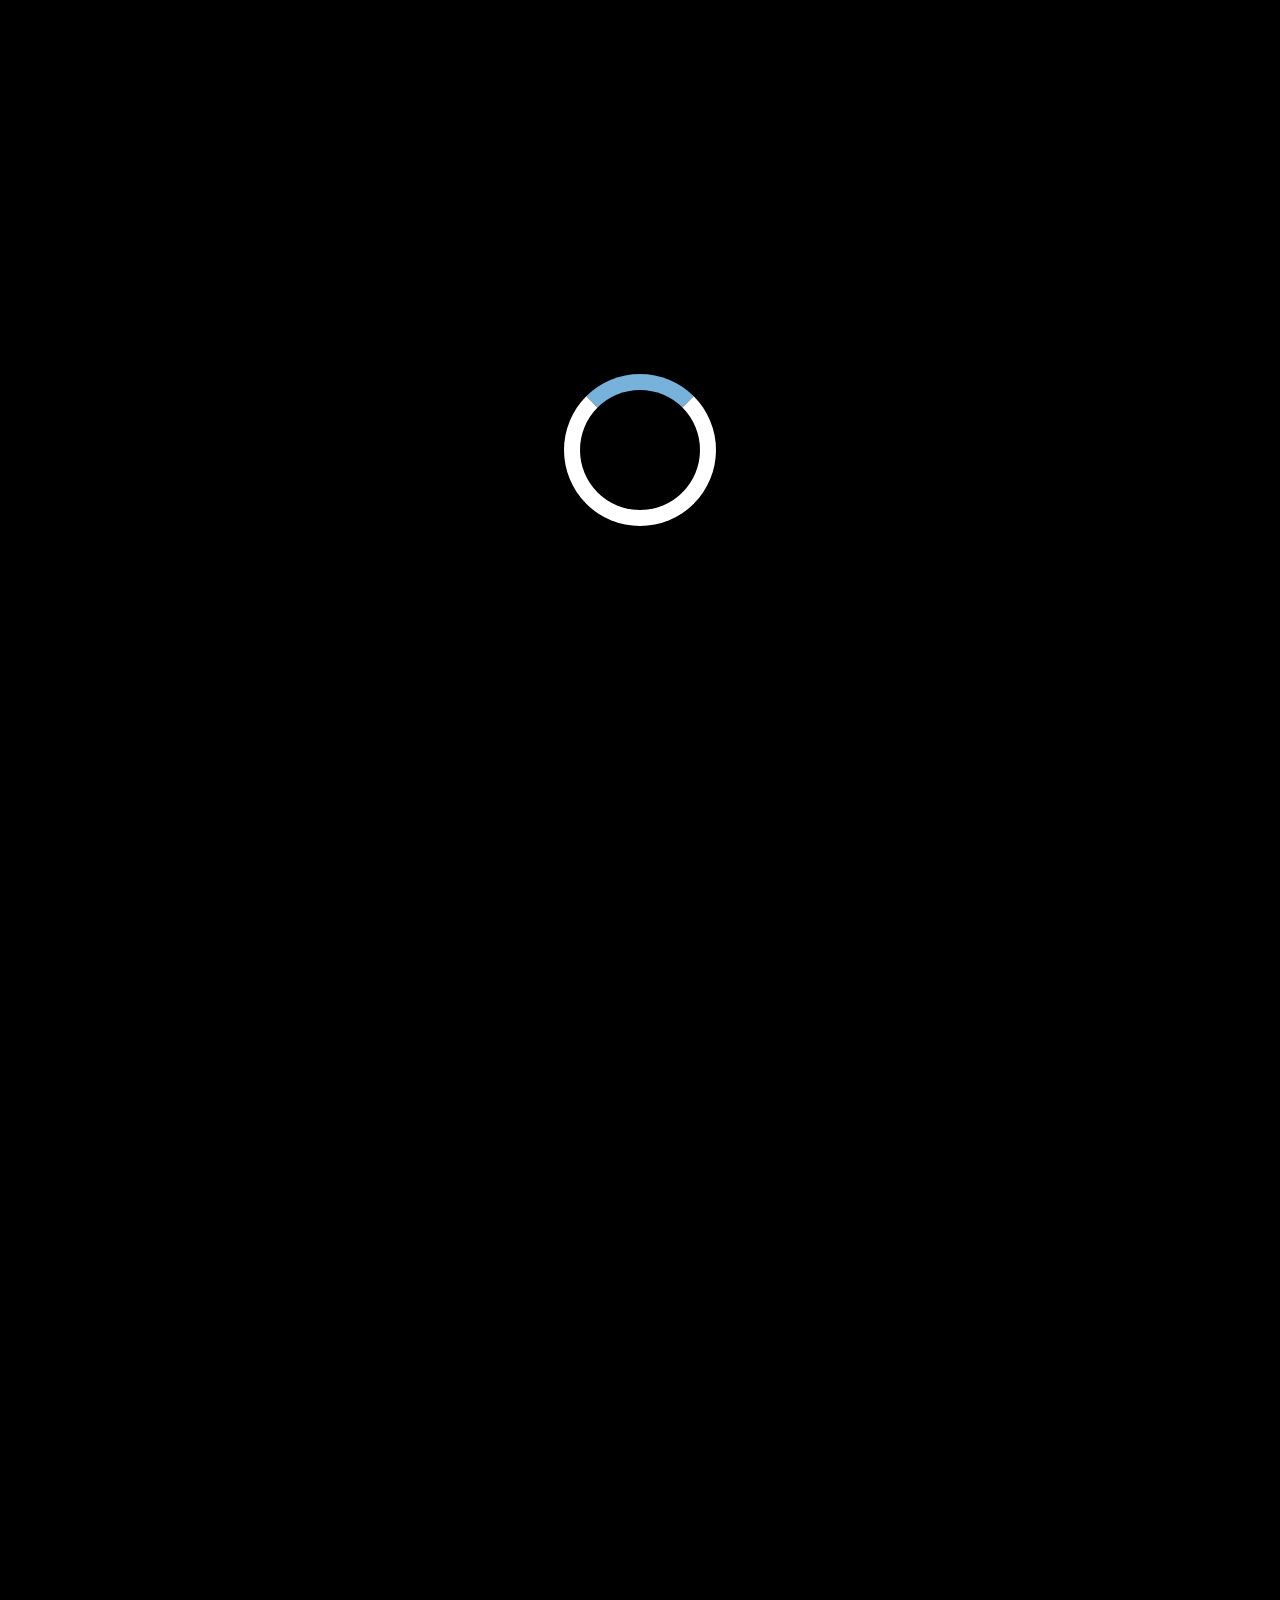
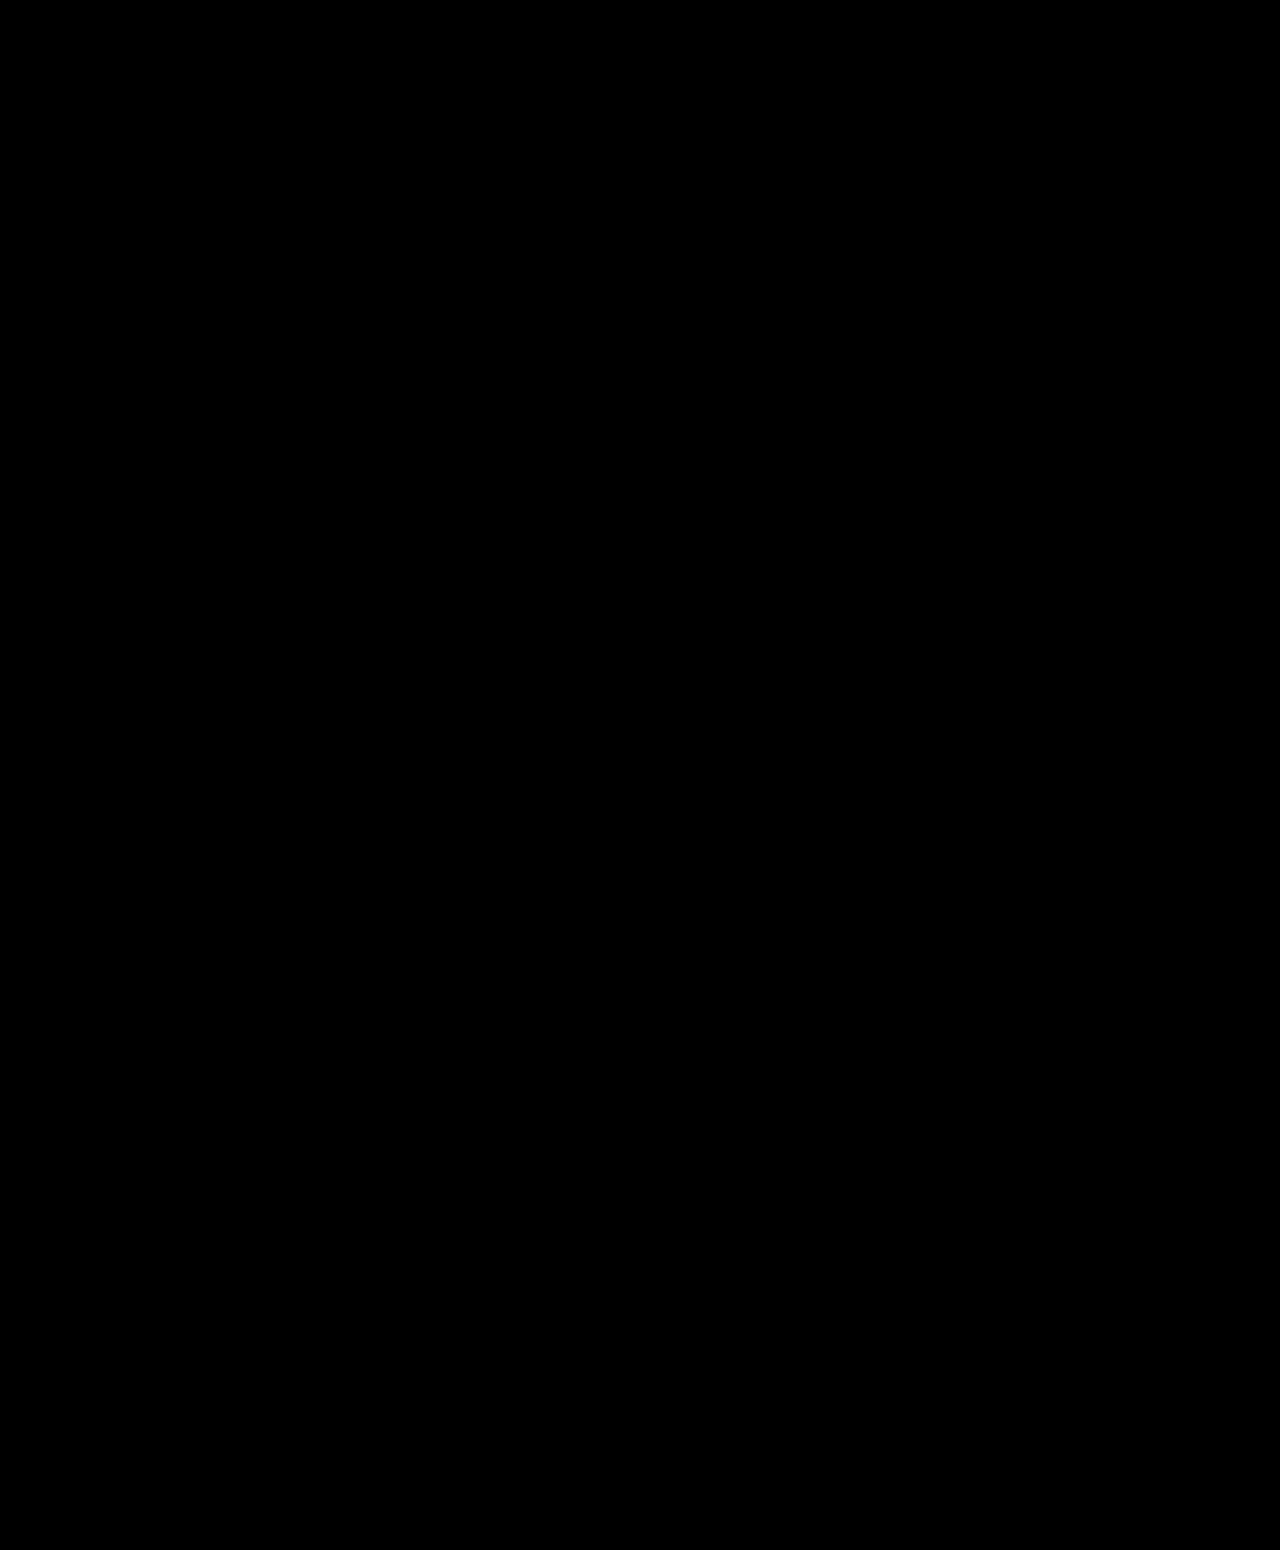
==== index.html @ cc339d01 "add form validation into index file" ====
<!DOCTYPE html>
<html lang= "en" class="nojs">

  <head>
    <title>COVID 19 Vaccine Appointments</title>
    <meta name="viewport" content="width=device-width,initial-scale=1.0,shrink-to-fit=none" />
    <meta charset="utf-8" />
    <link rel="stylesheet" href="assets/css/resets.css" />
    <link rel="stylesheet" href="assets/css/screen.css" />
    <script src="https://ajax.googleapis.com/ajax/libs/jquery/3.1.1/jquery.min.js"></script>
    <script src="assets/js/site.js"></script>
  </head>

  <body onload="myFunction()" style="margin:0;">

    <div id="loader"></div>
    <div id="splash"></div>
    <div style="display:none;" id="myDiv" class="animate-bottom">
      <div class="topnav">
        <a class="active" href="./index.html">Home</a>
        <a href="./about.html">About</a>
      </div>
    </div>
    
    <div class="alert">
      <span class="closebtn" onclick="this.parentElement.style.display='none';">&times;</span> 
      <strong>Are you eligible for covid vaccine ?</strong> <a href="http://127.0.0.1:5500/project1-main/about.html" target="_blank">Click for more information</a>
    </div>

    <main id="content">
      <h1>Sign Up for COVID 19 Vaccine Appointments</h1>
      <p>Fill out information below<</p>
   
      <form id="form-one" method="GET" autocomplete="on" action="#null" onsubmit= "return validationEvent()">
        
      </form>
    </main>
  </body>
</html>
---- assets/css/resets.css ----
/* http://meyerweb.com/eric/tools/css/reset/
   v2.0 | 20110126
   License: none (public domain)
*/

html, body, div, span, applet, object, iframe,
h1, h2, h3, h4, h5, h6, p, blockquote, pre,
a, abbr, acronym, address, big, cite, code,
del, dfn, em, img, ins, kbd, q, s, samp,
small, strike, strong, sub, sup, tt, var,
b, u, i, center,
dl, dt, dd, ol, ul, li,
fieldset, form, label, legend,
table, caption, tbody, tfoot, thead, tr, th, td,
article, aside, canvas, details, embed,
figure, figcaption, footer, header, hgroup,
menu, nav, output, ruby, section, summary,
time, mark, audio, video {
	margin: 0;
	padding: 0;
	border: 0;
	font-size: 100%;
	font: inherit;
	vertical-align: baseline;
}
/* HTML5 display-role reset for older browsers */
article, aside, details, figcaption, figure,
footer, header, hgroup, main, menu, nav, section {
	display: block;
}
html {
	line-height: 1;
}
body {
  line-height: inherit;
}
ol, ul {
	list-style: none;
}
blockquote, q {
	quotes: none;
}
blockquote:before, blockquote:after,
q:before, q:after {
	content: '';
	content: none;
}
table {
	border-collapse: collapse;
	border-spacing: 0;
}


/*! normalize.css v5.0.0 | MIT License | github.com/necolas/normalize.css */

/* Forms
   ========================================================================== */

/**
 * 1. Change the font styles in all browsers (opinionated).
 * 2. Remove the margin in Firefox and Safari.
 */

button,
input,
optgroup,
select,
textarea {
  font-family: sans-serif; /* 1 */
  font-size: 100%; /* 1 */
  line-height: 1.15; /* 1 */
  margin: 0; /* 2 */
}

/**
 * Show the overflow in IE.
 * 1. Show the overflow in Edge.
 */

button,
input { /* 1 */
  overflow: visible;
}

/**
 * Remove the inheritance of text transform in Edge, Firefox, and IE.
 * 1. Remove the inheritance of text transform in Firefox.
 */

button,
select { /* 1 */
  text-transform: none;
}

/**
 * 1. Prevent a WebKit bug where (2) destroys native `audio` and `video`
 *    controls in Android 4.
 * 2. Correct the inability to style clickable types in iOS and Safari.
 */

button,
html [type="button"], /* 1 */
[type="reset"],
[type="submit"] {
  -webkit-appearance: button; /* 2 */
}

/**
 * Remove the inner border and padding in Firefox.
 */

button::-moz-focus-inner,
[type="button"]::-moz-focus-inner,
[type="reset"]::-moz-focus-inner,
[type="submit"]::-moz-focus-inner {
  border-style: none;
  padding: 0;
}

/**
 * Restore the focus styles unset by the previous rule.
 */

button:-moz-focusring,
[type="button"]:-moz-focusring,
[type="reset"]:-moz-focusring,
[type="submit"]:-moz-focusring {
  outline: 1px dotted ButtonText;
}

/**
 * Change the border, margin, and padding in all browsers (opinionated).
 */

fieldset {
  border: 1px solid #c0c0c0;
  margin: 0 2px;
  padding: 0.35em 0.625em 0.75em;
}

/**
 * 1. Correct the text wrapping in Edge and IE.
 * 2. Correct the color inheritance from `fieldset` elements in IE.
 * 3. Remove the padding so developers are not caught out when they zero out
 *    `fieldset` elements in all browsers.
 */

legend {
  box-sizing: border-box; /* 1 */
  color: inherit; /* 2 */
  display: table; /* 1 */
  max-width: 100%; /* 1 */
  padding: 0; /* 3 */
  white-space: normal; /* 1 */
}

/**
 * 1. Add the correct display in IE 9-.
 * 2. Add the correct vertical alignment in Chrome, Firefox, and Opera.
 */

progress {
  display: inline-block; /* 1 */
  vertical-align: baseline; /* 2 */
}

/**
 * Remove the default vertical scrollbar in IE.
 */

textarea {
  overflow: auto;
}

/**
 * 1. Add the correct box sizing in IE 10-.
 * 2. Remove the padding in IE 10-.
 */

[type="checkbox"],
[type="radio"] {
  box-sizing: border-box; /* 1 */
  padding: 0; /* 2 */
}

/**
 * Correct the cursor style of increment and decrement buttons in Chrome.
 */

[type="number"]::-webkit-inner-spin-button,
[type="number"]::-webkit-outer-spin-button {
  height: auto;
}

/**
 * 1. Correct the odd appearance in Chrome and Safari.
 * 2. Correct the outline style in Safari.
 */

[type="search"] {
  -webkit-appearance: textfield; /* 1 */
  outline-offset: -2px; /* 2 */
}

/**
 * Remove the inner padding and cancel buttons in Chrome and Safari on macOS.
 */

[type="search"]::-webkit-search-cancel-button,
[type="search"]::-webkit-search-decoration {
  -webkit-appearance: none;
}

/**
 * 1. Correct the inability to style clickable types in iOS and Safari.
 * 2. Change font properties to `inherit` in Safari.
 */

::-webkit-file-upload-button {
  -webkit-appearance: button; /* 1 */
  font: inherit; /* 2 */
}
---- assets/css/screen.css ----
@import url("https://fonts.googleapis.com/css2?family=Merriweather:ital,wght@0,400;0,700;1,400&display=swap");
/*@import url("//basehold.it/24");*/


#splash {
  background: url(../../img/2.jpg) fixed no-repeat;
  background-size: cover;
  position: absolute;
  background-color: black;
  top: 0;
  left: 0;
  width: 100%;
  height: 350%;

}

html {
  font-family: 'Merriweather', serif, 'Akaya Kanadaka', cursive, 'Raleway', sans-serif;
  font-size: 1.375em; /* 22px */
  line-height: 1.182em; /* 26px / ~ 120% */
  padding: 1.182em; /* 26px / ~ 120% */
  text-rendering: optimizeLegibility;
  background-color: rgb(5, 5, 5);
}

.topnav {
  overflow: hidden;
  background-color: rgb(8, 8, 8);
  text-align: center;
  padding: 2ch;
}

.topnav a {
 float: none;
  color: #f2f2f2;
  text-align: center;
  padding: 24px 16px;
  text-decoration: none;
  font-size: 17px;

}

.topnav a:hover {
  background-color: #ddd;
  color: black;
}

.topnav a.active {
  background-color: #aaaaaa;
  color: white;
}


fieldset{
  
  border-color: transparent;
}

#content {
  font-family: 'Raleway', sans-serif;
  /* Center */
  margin: 10 auto;
  text-align: center;
  padding: 2em;
  background-color: #080808;
  border-radius: 20px;
  background-image: url(../../img/1.jpg);
  background-size:100% 120%;
}
h1 {
  font-family: 'Merriweather', serif;
  padding: 1em;
  background: linear-gradient(135deg, #857f7f 0%,#353535 50%,#404142 51%,#d4d4d4 100%);
  color: #fcfcfc;
  border-radius: 20%;
}

h2 {
  padding-top: 0.5em;
}


h3 {
  font-family: 'Merriweather', serif;
  font-size: 14px;
  line-height: 2.6;
  padding: 1em;
  background: linear-gradient(135deg, #202020 0%,#353535 50%,#0a0a0a 51%,#070707 100%);
  color: #fcfcfc;

}

p {
  font-family: 'Akaya Kanadaka', cursive;
  font-size: 0.825em; /* 0.9625em + 0.6875em/ 2 */
  margin-bottom: 1.5em;
  margin-top: 1em;
  background: linear-gradient(135deg, #fdfdfd 0%,#0a0a0a 50%,#030303 51%,#ffffff 100%);
  color: #fcfcfc;
  border-radius: 30%;
}

ul {
  list-style-type: none; /* Remove bullets */
  padding-bottom: 1em;
  margin: 1em;; /* Remove margins */
}

ul ol {
  border: .5px solid rgb(189, 187, 187); /* Add a thin border to each list item */
  margin-top: -1px; /* Prevent double borders */
  background-color: linear-gradient(135deg, #fdfdfd 0%,#0a0a0a 50%,#030303 51%,#ffffff 100%);
  padding-bottom: .3em;
  font-size: 13px;
}



li {
  padding-bottom: 1em; /*18/18=1em */
}

[type="date"] {
  padding-bottom: 0.5em; /*9/18=0.5em */
}

label{
  font-family: 'Akaya Kanadaka', cursive;
  font-size: 0.825em; /* 0.9625em + 0.6875em/ 2 */
  color: #0a0a0a;
  border-radius: 30%;
  
}

#verification{
  margin-top: 0.581em; /* 1.182em / 2 */
  padding: 0.2em;
}
#verification > label{
  border-radius: 0.825em;
  border-color: #080808;
  background: linear-gradient(135deg, #fdfdfd 0%,#0a0a0a 50%,#030303 51%,#ffffff 100%);
  color: #fcfcfc;
  border-radius: 20%;
  font-size: 13px;
}

input {
  font-family: Merriweather, "Hoefler Text", Georgia, "Times New Roman", Times, Roman, serif;
  border-color: black;
  background-color: #FFFFE0;
  overflow: visible;
  font-size: 14px;
  border-radius: 1.5em;
  width: 50%;
  height: 2ch;
  
}


#submit{
  margin-top: 0.581em; /* 1.182em / 2 */
  padding: 0.2em;
}
#submit > button{
  border-radius: 0.825em;
  border-color: #d3d3d3;
  background: linear-gradient(135deg, #5c5c5c 0%,#000000 50%,#000000 51%,#8f8f8f 100%);
  color: #fcfcfc;
  border-radius: 20%;
  font-size: 20px;
}

#footer{
  margin-top: 0.581em; /* 1.182em / 2 */
  padding-bottom: 0.2em;
}
#footer label{
  font-family: 'Akaya Kanadaka', cursive;
  font-size: 0.825em; /* 0.9625em + 0.6875em/ 2 */
  color: #0a0a0a;
  border-radius: 20%;
  text-align: center;
  padding-bottom: 4.2em;
}




a {
  color: rgb(231, 68, 68);
  font-size: 20px;
}
.alert {
  font-size: 20px;
  padding: 20px;
  background: linear-gradient(135deg, #616060 0%,#000000 50%,#000000 51%,#8f8f8f 100%);
  color: white;
  border-radius: 5%;
 margin-bottom: 10px;
}

.closebtn {
  margin-left: 15px;
  color: white;
  font-weight: bold;
  float: right;
  font-size: 22px;
  line-height: 20px;
  cursor: pointer;
  transition: 0.3s;
}

.closebtn:hover {
  color: black;
}



#loader {
  position: absolute;
  left: 50%;
  top: 50%;
  z-index: 1;
  width: 120px;
  height: 120px;
  margin: -76px 0 0 -76px;
  border: 16px solid #ffffff;
  border-radius: 50%;
  border-top: 16px solid #77b2da;
  -webkit-animation: spin 2s linear infinite;
  animation: spin 2s linear infinite;
}

@-webkit-keyframes spin {
  0% { -webkit-transform: rotate(0deg); }
  100% { -webkit-transform: rotate(360deg); }
}

@keyframes spin {
  0% { transform: rotate(0deg); }
  100% { transform: rotate(360deg); }
}

/* Add animation to "page content" */
.animate-bottom {
  position: relative;
  -webkit-animation-name: animatebottom;
  -webkit-animation-duration: 1s;
  animation-name: animatebottom;
  animation-duration: 1s
}

@-webkit-keyframes animatebottom {
  from { bottom:-100px; opacity:0 } 
  to { bottom:0px; opacity:1 }
}

@keyframes animatebottom { 
  from{ bottom:-100px; opacity:0 } 
  to{ bottom:0; opacity:1 }
}

#myDiv {
  display: none;
  text-align: center;
}




@media screen and (min-width: 220px) {
  h1 {
    font-size: 100%
  }
}

@media screen and (min-width: 270px) {
  h1 {
    font-size: 80%
  }
}

@media screen and (min-width: 355px) {
  label {
    display: block;
    justify-content: center;
  }
}

@media screen and (min-width: 580px) {
  h1 {
    font-size: 100%
  }
  html {
    display: inline-block;
    justify-content: center;
    text-align: center;
  }
}

@media screen and (min-width: 1000px) {
  h1 {
    font-size: 120%
  }
  html {
    font-size: 110%
  }
}
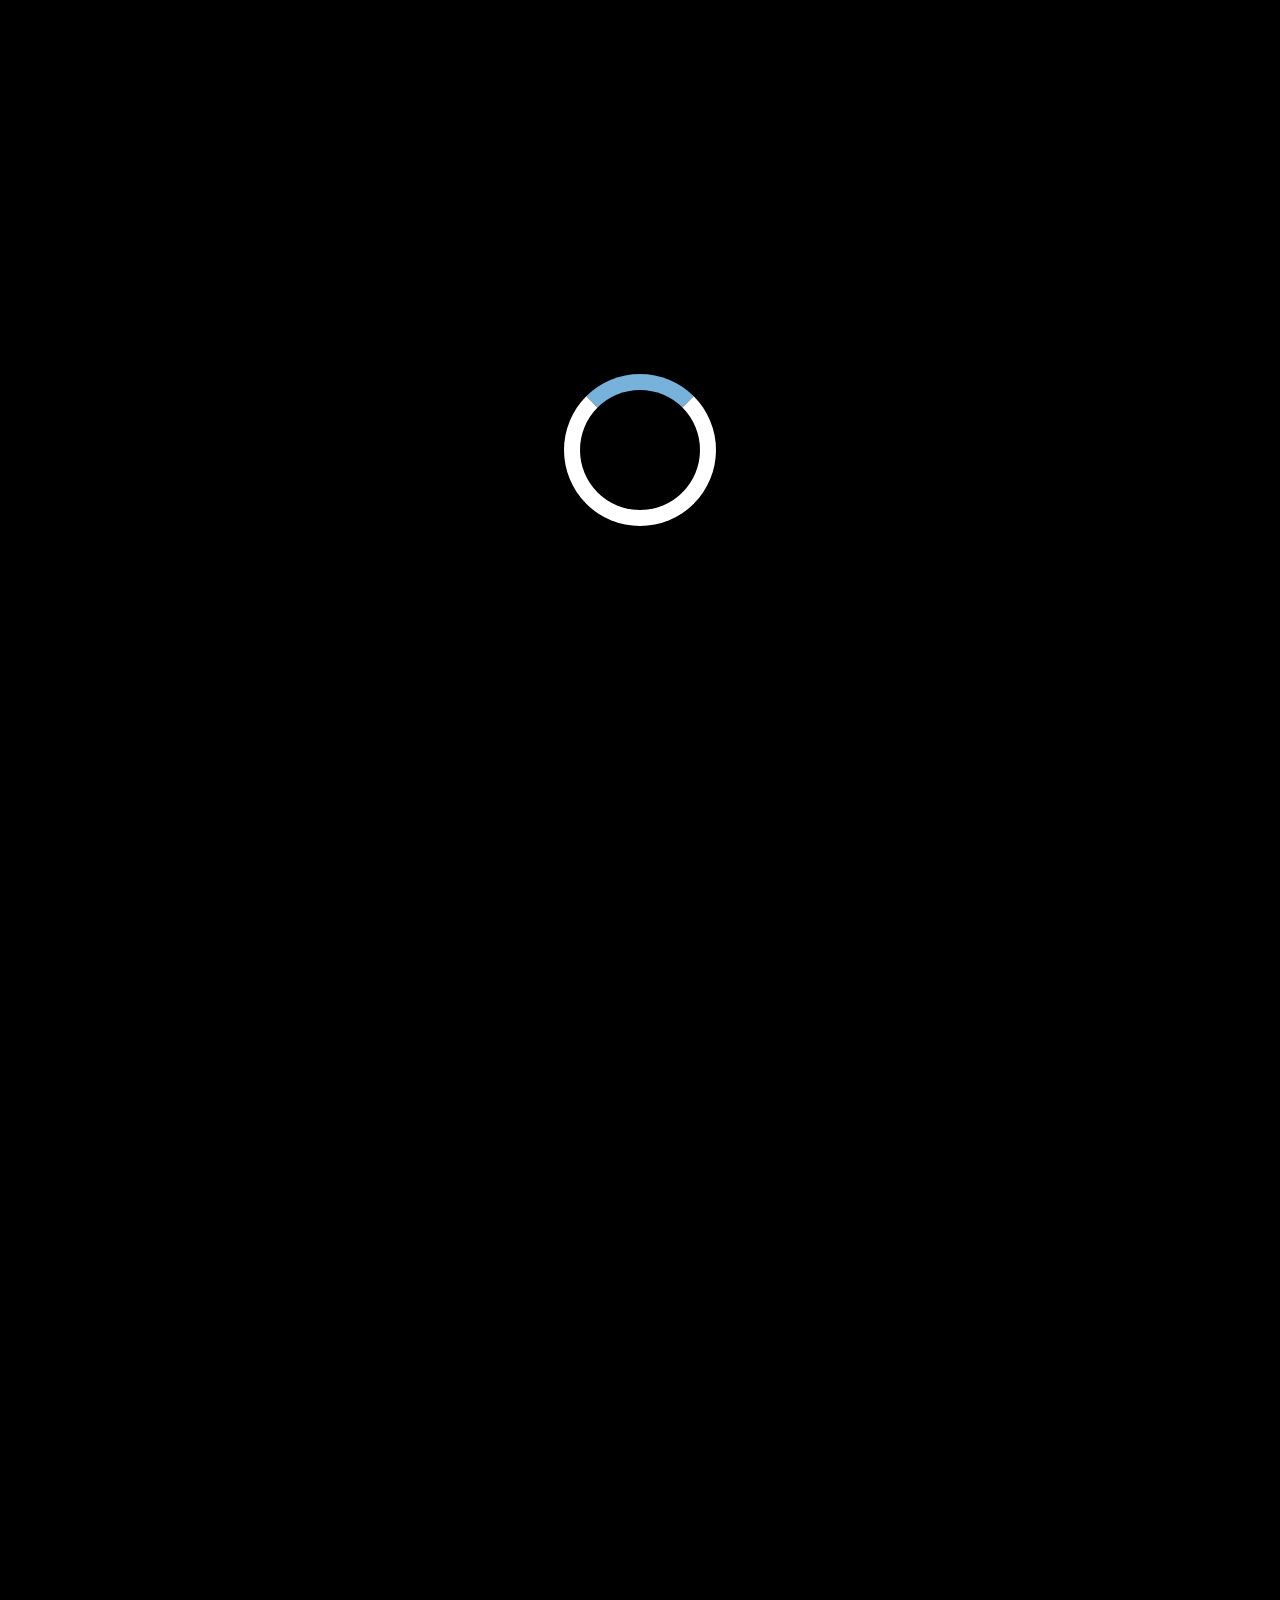
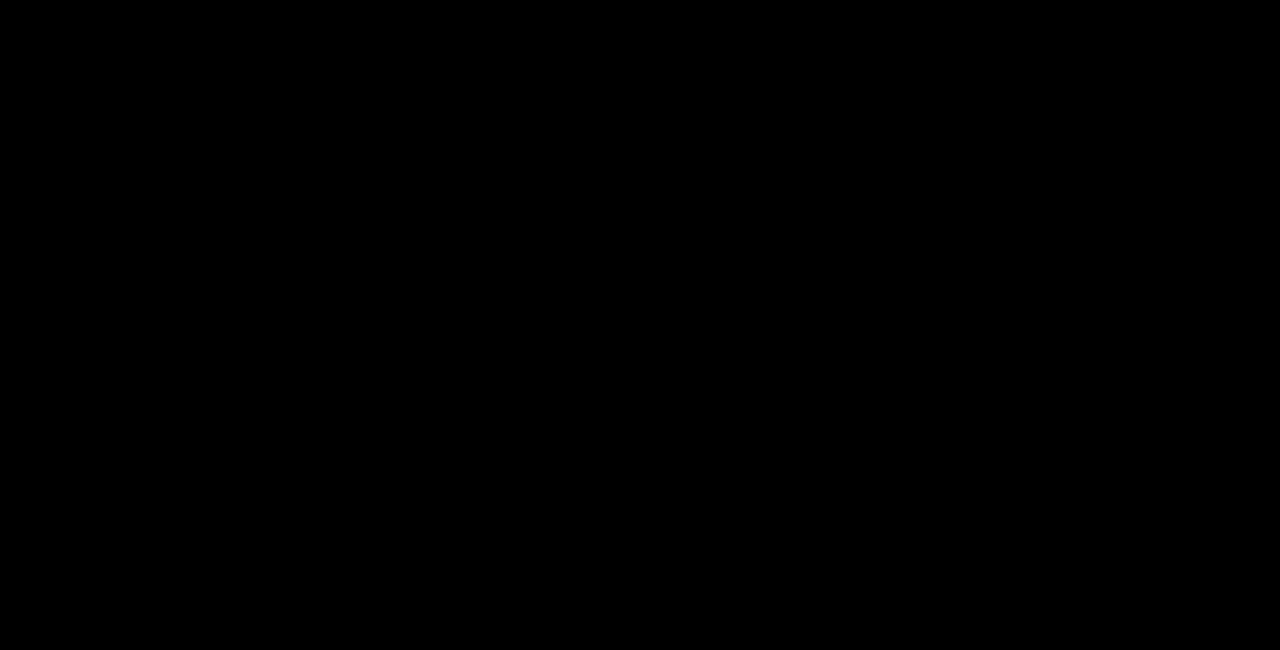
==== commit 56157ff6: "fix async" ====
--- a/index.html
+++ b/index.html
@@ -8,7 +8,7 @@
     <link rel="stylesheet" href="assets/css/resets.css" />
     <link rel="stylesheet" href="assets/css/screen.css" />
     <script src="https://ajax.googleapis.com/ajax/libs/jquery/3.1.1/jquery.min.js"></script>
-    <script src="assets/js/site.js"></script>
+    <script src="assets/js/site.js" async></script>
   </head>
 
   <body onload="myFunction()" style="margin:0;">
@@ -24,15 +24,49 @@
     
     <div class="alert">
       <span class="closebtn" onclick="this.parentElement.style.display='none';">&times;</span> 
-      <strong>Are you eligible for covid vaccine ?</strong> <a href="http://127.0.0.1:5500/project1-main/about.html" target="_blank">Click for more information</a>
+      <strong>Are you eligible for covid vaccine ?</strong> <a href="./about.html" target="_blank">Click for more information</a>
     </div>
 
     <main id="content">
       <h1>Sign Up for COVID 19 Vaccine Appointments</h1>
-      <p>Fill out information below<</p>
+      <p>Fill out information below</p>
    
       <form id="form-one" method="GET" autocomplete="on" action="#null" onsubmit= "return validationEvent()">
-        
+        <fieldset>
+          <div id="wrap">
+            <ul class="form-inputs">
+              <li id="name">
+                <label>Name:</label>
+                <input type="text" name="name" id="name-input" placeholder="Your Name ..."/>
+              </li>
+              <li id="email">
+                <label>Email:</label>
+                <input type="email" name="email" id="email-address" pattern="^.+@.+$" placeholder="Email Address ..."/>
+              </li>
+              <li id="phone">
+                <label>Phone Number:</label>
+                <input type="tel" id="phone-number" name="phone" pattern="[0-9]{3}-[0-9]{3}-[0-9]{4}" placeholder="321-123-1230"> 
+              </li>
+              <li id="date">
+                <label>Date of Birth:</label>
+                <input type="date" id="date-birth" name="date" >
+              </li>
+
+              <li id="verification">
+                <label>Check the box if Eligible for the Vaccine </label>
+                <input type="checkbox" id="verification-checkbox" name="verification"/>
+              </li>
+            
+              <li id="submit">
+                <button type="submit" value="Submit">Submit</button>
+                <button type="reset" value="Clear">Clear</button>
+              </li>
+            </ul>
+          </div>
+        </fieldset>
+        <footer id="footer">
+          <label>Site © Mahmood Mehrjoo</label>
+        </footer>
       </form>
     </main>
   </body>
--- a/assets/css/screen.css
+++ b/assets/css/screen.css
@@ -10,12 +10,11 @@
   top: 0;
   left: 0;
   width: 100%;
-  height: 350%;
-
+  height: 250%;
 }
 
 html {
-  font-family: 'Merriweather', serif, 'Akaya Kanadaka', cursive, 'Raleway', sans-serif;
+  font-family: 'Merriweather', serif, 'Akaya Kanadaka', 'Raleway', sans-serif;
   font-size: 1.375em; /* 22px */
   line-height: 1.182em; /* 26px / ~ 120% */
   padding: 1.182em; /* 26px / ~ 120% */
@@ -59,13 +58,12 @@
 #content {
   font-family: 'Raleway', sans-serif;
   /* Center */
-  margin: 10 auto;
   text-align: center;
   padding: 2em;
   background-color: #080808;
   border-radius: 20px;
   background-image: url(../../img/1.jpg);
-  background-size:100% 120%;
+  background-size:130% 115%;
 }
 h1 {
   font-family: 'Merriweather', serif;
@@ -91,7 +89,7 @@
 }
 
 p {
-  font-family: 'Akaya Kanadaka', cursive;
+  font-family: 'Akaya Kanadaka';
   font-size: 0.825em; /* 0.9625em + 0.6875em/ 2 */
   margin-bottom: 1.5em;
   margin-top: 1em;
@@ -100,20 +98,6 @@
   border-radius: 30%;
 }
 
-ul {
-  list-style-type: none; /* Remove bullets */
-  padding-bottom: 1em;
-  margin: 1em;; /* Remove margins */
-}
-
-ul ol {
-  border: .5px solid rgb(189, 187, 187); /* Add a thin border to each list item */
-  margin-top: -1px; /* Prevent double borders */
-  background-color: linear-gradient(135deg, #fdfdfd 0%,#0a0a0a 50%,#030303 51%,#ffffff 100%);
-  padding-bottom: .3em;
-  font-size: 13px;
-}
-
 
 
 li {
@@ -125,7 +109,7 @@
 }
 
 label{
-  font-family: 'Akaya Kanadaka', cursive;
+  font-family: 'Akaya Kanadaka';
   font-size: 0.825em; /* 0.9625em + 0.6875em/ 2 */
   color: #0a0a0a;
   border-radius: 30%;
@@ -158,6 +142,22 @@
 }
 
 
+#list{
+  font-family: 'Merriweather', serif;
+  font-size: 14px;
+  line-height: 2.6;
+  padding: 1em;
+  background: linear-gradient(135deg, #202020 0%,#353535 50%,#0a0a0a 51%,#070707 100%);
+  color: #fcfcfc;
+}
+
+#list > ol > li{
+  border: .5px solid rgb(189, 187, 187); /* Add a thin border to each list item */
+  margin-top: -1px; /* Prevent double borders */
+  padding-bottom: .3em;
+  font-size: 13px;
+}
+
 #submit{
   margin-top: 0.581em; /* 1.182em / 2 */
   padding: 0.2em;
@@ -176,7 +176,7 @@
   padding-bottom: 0.2em;
 }
 #footer label{
-  font-family: 'Akaya Kanadaka', cursive;
+  font-family: 'Akaya Kanadaka';
   font-size: 0.825em; /* 0.9625em + 0.6875em/ 2 */
   color: #0a0a0a;
   border-radius: 20%;
@@ -271,39 +271,98 @@
 
 @media screen and (min-width: 220px) {
   h1 {
+    font-size: 40%
+  }
+  html {
+    display: inline-block;
+    justify-content: center;
+    text-align: center;
+  }
+  label {
+    display: block;
+    justify-content: center;
+  }
+  
+
+}
+
+@media screen and (min-width: 270px) {
+  h1 {
+    font-size: 40%
+  }
+  html {
+    display: inline-block;
+    justify-content: center;
+    text-align: center;
+  }
+  label {
+    display: block;
+    justify-content: center;
+  }
+
+}
+
+@media screen and (min-width: 320px) {
+  h1 {
+    font-size: 40%
+  }
+  html {
+    display: inline-block;
+    justify-content: center;
+    text-align: center;
+  }
+  label {
+    display: block;
+    justify-content: center;
+  }
+ 
+
+}
+
+@media screen and (min-width: 480px) {
+  h1 {
+    font-size: 60%
+  }
+  html {
+    display: inline-block;
+    justify-content: center;
+    text-align: center;
+  }
+  label {
+    display: block;
+    justify-content: center;
+  }
+
+}
+
+
+@media screen and (min-width: 768px) {
+  h1 {
+    font-size: 80%
+  }
+  html {
+    display: inline-block;
+    justify-content: center;
+    text-align: center;
+  }
+  label {
+    display: block;
+    justify-content: center;
+  }
+
+}
+
+@media screen and (min-width: 1024px) {
+  h1 {
     font-size: 100%
   }
-}
-
-@media screen and (min-width: 270px) {
-  h1 {
-    font-size: 80%
-  }
-}
-
-@media screen and (min-width: 355px) {
-  label {
-    display: block;
-    justify-content: center;
-  }
-}
-
-@media screen and (min-width: 580px) {
-  h1 {
-    font-size: 100%
-  }
-  html {
-    display: inline-block;
-    justify-content: center;
-    text-align: center;
-  }
-}
-
-@media screen and (min-width: 1000px) {
-  h1 {
-    font-size: 120%
-  }
-  html {
-    font-size: 110%
-  }
-}
+  html {
+    display: inline-block;
+    justify-content: center;
+    text-align: center;
+  }
+  label {
+    display: block;
+    justify-content: center;
+  }
+}